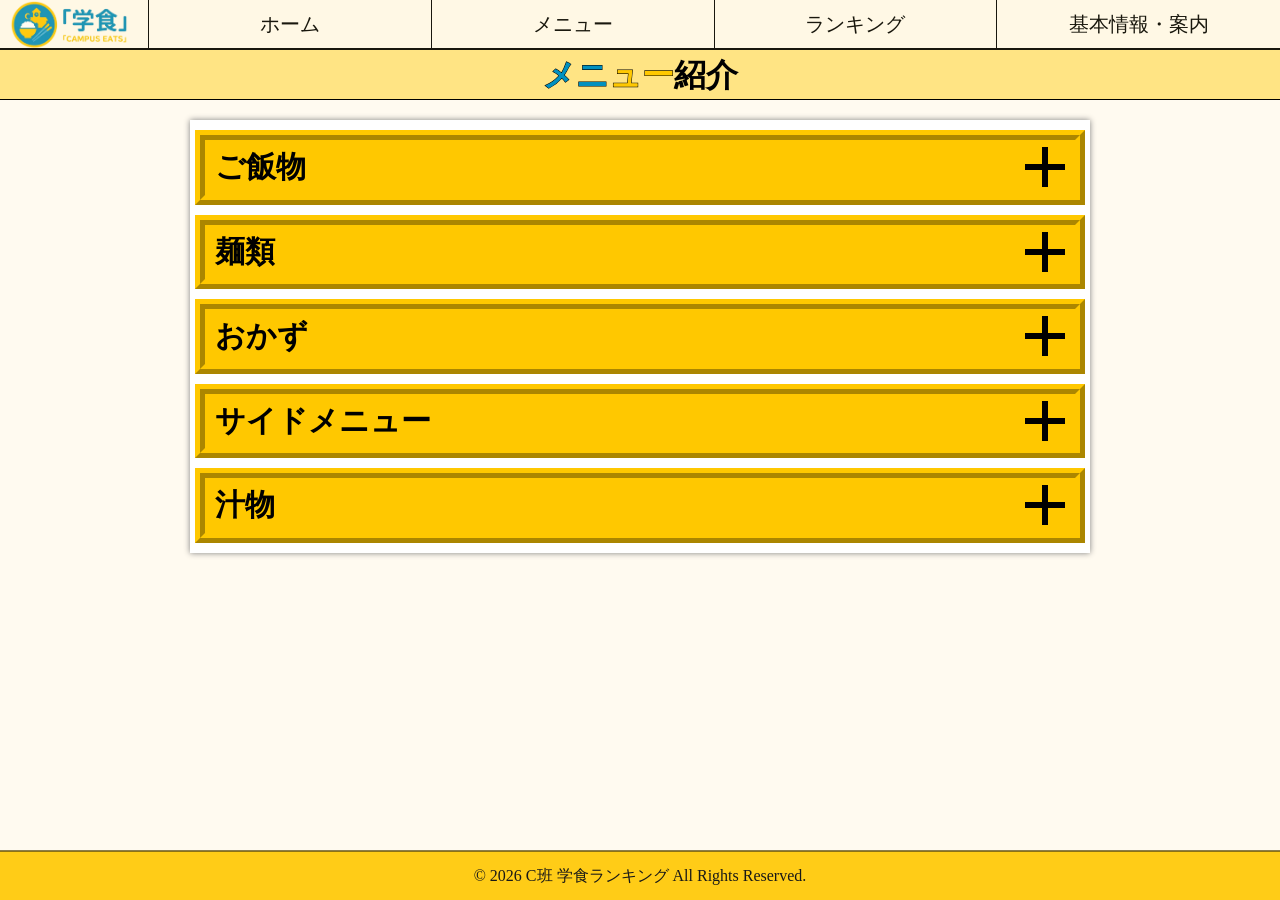
==== menu.html @ 1af4dcea "初コミットです。" ====
<!DOCTYPE html>
<html lang="ja">
    <head>
        <meta charset="UTF-8">
        <meta name="viewport" content="width=device-width, initial-scale=1.0">
        <title>東京工芸大学/学食ランキング/トップページ</title>
        <link rel="stylesheet" href="css/page/menu.css"/>
    </head>
    <body>
        <my-nav role="navigation" >
            <img class="website-logo" src="img/campusFoodLogo.webp">
            <div class="nav-links" >
                <a href="index.html">ホーム</a>
                <a href="menu.html">メニュー</a>
                <a href="ranking.html">ランキング</a>
                <a href="guide.html">基本情報・案内</a>
            </div>
            <button class="humburger-button">
                <span class="bar1"></span>
                <span class="bar2"></span>
                <span class="bar3"></span>
            </button>
            <script defer src="js/globalNav.js"></script>
        </my-nav>
        <header>
            <h1>
                <span class="c-blue">メニ</span><span class="c-yellow">ュー</span>紹介
            </h1>
        </header>
        <main>
            <script defer src="js/myAccordion.js"></script>
            <my-accordion>
                <div class="head">
                    <h3>ご飯物</h3>
                    <button></button>
                </div>
                <div class="body">
                    <div class="dish-container">
                        <div class="dish-card">
                            <h4>唐揚げカレー(中)</h4>
                            <img src="img/food/karaageCurry.png" alt="">
                            <p>値段：528円</p>
                        </div>
                        <div class="dish-card">
                            <h4>カレーライス</h4>
                            <img src="img/food/curryRice.webp" alt="">
                            <p>値段：363円</p>
                        </div>
                        <div class="dish-card">
                            <h4>チキン竜田丼</h4>
                            <img src="img/food/tikinTatutaDon.webp" alt="">
                            <p>値段：583円</p>
                        </div>
                        <div class="dish-card">
                            <h4>ねぎとろ丼</h4>
                            <img src="img/food/negitoroDon.png" alt="">
                            <p>値段：583円</p>
                        </div>

                    </div>
                </div>
            </my-accordion>
            <my-accordion>
                <div class="head">
                    <h3>麺類</h3>
                    <button></button>
                </div>
                <div class="body">
                    <div class="dish-container">
                        <div class="dish-card">
                            <h4>豚骨ラーメン</h4>
                            <img src="img/food/tonkotuMen.webp" alt="">
                            <p>値段：473円</p>
                        </div>
                        <div class="dish-card">
                            <h4>醤油ラーメン</h4>
                            <img src="img/food/syouyuMen.webp" alt="">
                            <p>値段：473円</p>
                        </div>
                        <div class="dish-card">
                            <h4>味噌ラーメン</h4>
                            <img src="img/food/misoMen.png" alt="">
                            <p>値段：473円</p>
                        </div>
                        <div class="dish-card">
                            <h4>濃厚煮干しラーメン</h4>
                            <img src="img/food/niboshiMen.png" alt="">
                            <p>値段：550円</p>
                        </div>
                        <div class="dish-card">
                            <h4>担々麺</h4>
                            <img src="img/food/tantanMen.png" alt="">
                            <p>値段：550円</p>
                        </div>

                    </div>
                </div>
            </my-accordion>

            <my-accordion>
                <div class="head">
                    <h3>おかず</h3>
                    <button></button>
                </div>
                <div class="body">
                    <div class="dish-container">
                        <div class="dish-card">
                            <h4>かぼちゃコロッケ</h4>
                            <img src="img/food/kabotyaKorokke.webp" alt="">
                            <p>値段：132円</p>
                        </div>
                        <div class="dish-card">
                            <h4>牛肉コロッケ</h4>
                            <img src="img/food/gyuunikuKorokke.webp" alt="">
                            <p>値段：132円</p>
                        </div>
                        <div class="dish-card">
                            <h4>春巻き</h4>
                            <img src="img/food/harumaki.webp" alt="">
                            <p>値段：132円</p>
                        </div>
                        <div class="dish-card">
                            <h4>カニクリームコロッケ</h4>
                            <img src="img/food/kaniKuri-muKorokke.webp" alt="">
                            <p>値段：132円</p>
                        </div>
                        <div class="dish-card">
                            <h4>鯖塩焼き</h4>
                            <img src="img/food/sabaSioyaki.webp" alt="">
                            <p>値段：253円</p>
                        </div>
                        <div class="dish-card">
                            <h4>ハンバーグデミソース</h4>
                            <img src="img/food/demisou-suHanba-gu.webp" alt="">
                            <p>値段：297円</p>
                        </div>

                    </div>
                </div>
            </my-accordion>
            <my-accordion>
                <div class="head">
                    <h3>サイドメニュー</h3>
                    <button></button>
                </div>
                <div class="body">
                    <div class="dish-container">
                        <div class="dish-card">
                            <h4>ハッシュドポテト</h4>
                            <img src="img/food/hassyudoPoteto.png" alt="">
                            <p>値段：132円</p>
                        </div>
                        <div class="dish-card">
                            <h4>鳥レバー</h4>
                            <img src="img/food/torireba.png" alt="">
                            <p>値段：99円</p>
                        </div>
                        <div class="dish-card">
                            <h4>ポテトサラダ</h4>
                            <img src="img/food/potesara.webp" alt="">
                            <p>値段：132円</p>
                        </div>
                        <div class="dish-card">
                            <h4>温泉卵</h4>
                            <img src="img/food/ontama.png" alt="">
                            <p>値段：99円</p>
                        </div>

                    </div>
                </div>
            </my-accordion>
            <my-accordion>
                <div class="head">
                    <h3>汁物</h3>
                    <button></button>
                </div>
                <div class="body">
                    <div class="dish-container">
                        <div class="dish-card">
                            <h4>味噌汁</h4>
                            <img src="img/food/misoShiru.png" alt="">
                            <p>値段：110円</p>
                        </div>
                        <div class="dish-card">
                            <h4>さっぱり豚汁</h4>
                            <img src="img/food/sappariTonjiru.webp" alt="">
                            <p>値段：110円</p>
                        </div>
                        <div class="dish-card">
                            <h4>豚汁</h4>
                            <img src="img/food/tonJiru.webp" alt="">
                            <p>値段：44円</p>
                        </div>
                    </div>
                </div>
            </my-accordion>


        </main>
        <footer>
            <p class="copyright">© 2026 C班 学食ランキング All Rights Reserved.</p>
        </footer>
    </body>
</html>
---- css/page/menu.css ----
﻿@layer base, layout, appearance,component;
/*webページ全体で共通するスタイルをレイヤーとして読み込んでいる*/
@import url("../Base.css") layer(base);


/*margin positionなど特定のwebサイト全体におけるコンテンツの配置に関するレイヤー*/
@layer layout {
    body{
        header{
            display:flex;
            justify-content: center;
            position:relative;
            h1{
                position:absolute;
                bottom:5px;
                .blue{
                    color:var(--campus-blue);
                }
                .yellow{
                    color:var(--campus-yellow);
                }
            }
        }
        main{
            position:relative;
            left:50%;
            transform:translateX(-50%);
            display: flex;
            flex-direction: column;
            align-items: center;
            gap:10px;
            margin-top: 20px;
            margin-bottom:20px;

        }
    }
}
/*特定のwebサイト全体における要素のデザインに着目したレイヤー*/
@layer appearance {
    body{
        background-color: floralwhite;
        header{
			height:100px;
			background-color: var(--light-yellow);
            border-bottom:1px solid black;
            h1{
                font-family:"Noto Sans JP" , sans-serif;
            }
		}
        main{
            width:900px;
            flex-grow: 1;
            background-color: white;
            box-shadow:0px 0px 6px gray;
            padding:10px 0px;
            my-accordion{
                width:calc(100% - 10px);
            }
        }
    }
}
@layer component{
    .dish-card{
        position:relative;
        width:330px;
        border:1px solid black;
        h4{
            display: flex;
            justify-content: center;
            align-items: center;

            font-size:25px;
            padding:10px 0px;
            background-color: var(--light-yellow);
            border-bottom:1px solid black;
        }
        img{
            display: block;
            width:100%;
        }
        p{
            padding:10px 5px;
            border-top:1px solid black;
            background-color: var(--light-yellow);  
        }
    }
}
/*横幅が920px以下になった時に適用するスタイル。ここではレイアウトとappearanceの区分はない*/
@media (max-width:920px) {
    body{
        main{
            width:calc(100% - 10px);
        }
    }
}
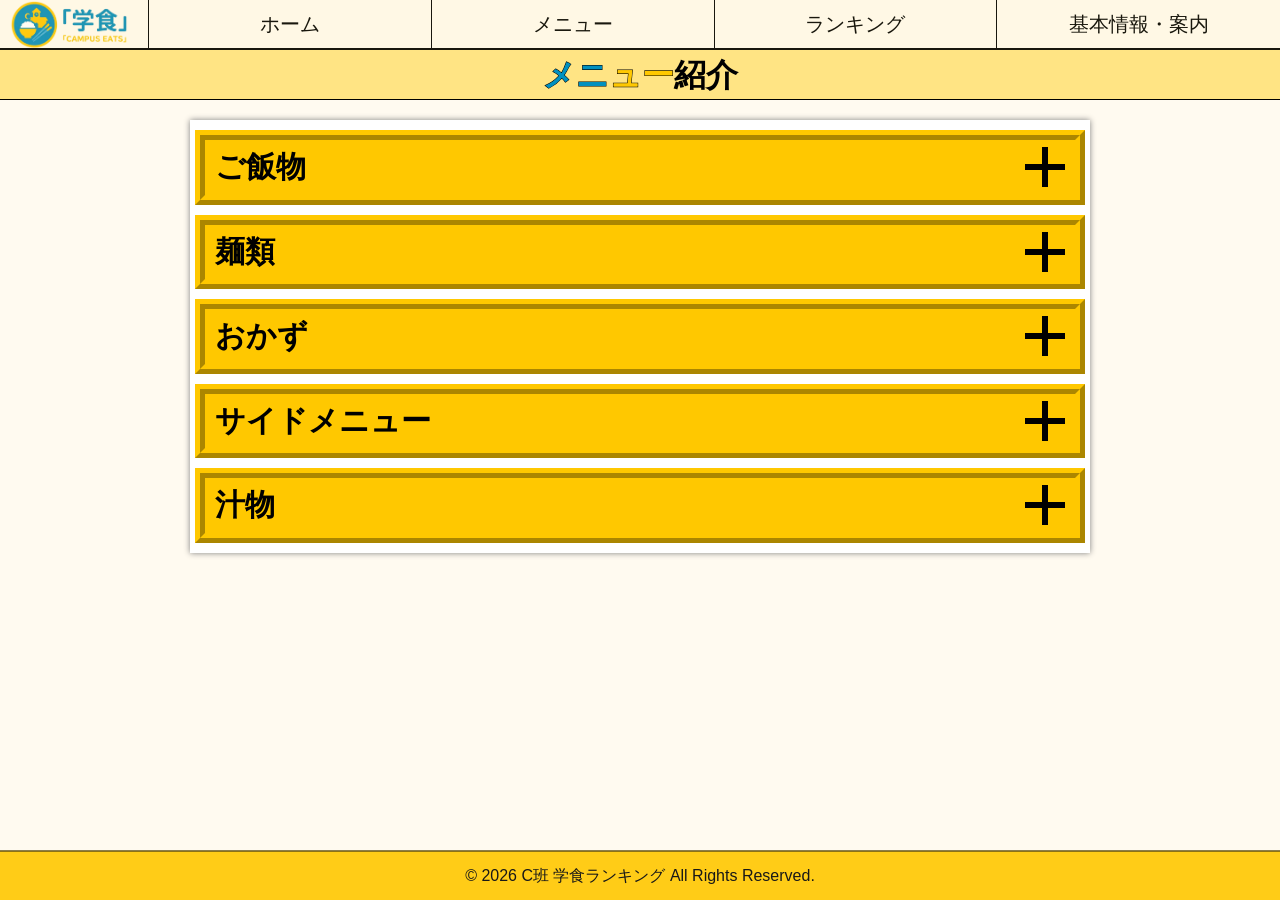
==== commit 69c14f35: "修正 豚汁の金額と味噌汁の金額が入れ替わっていた問題を修正" ====
--- a/menu.html
+++ b/menu.html
@@ -179,7 +179,7 @@
                         <div class="dish-card">
                             <h4>味噌汁</h4>
                             <img src="img/food/misoShiru.png" alt="">
-                            <p>値段：110円</p>
+                            <p>値段：44円</p>
                         </div>
                         <div class="dish-card">
                             <h4>さっぱり豚汁</h4>
@@ -189,7 +189,7 @@
                         <div class="dish-card">
                             <h4>豚汁</h4>
                             <img src="img/food/tonJiru.webp" alt="">
-                            <p>値段：44円</p>
+                            <p>値段：110円</p>
                         </div>
                     </div>
                 </div>
--- a/css/page/menu.css
+++ b/css/page/menu.css
@@ -73,6 +73,7 @@
             padding:10px 0px;
             background-color: var(--light-yellow);
             border-bottom:1px solid black;
+            font-family:"Noto Sans JP" , sans-serif;
         }
         img{
             display: block;
